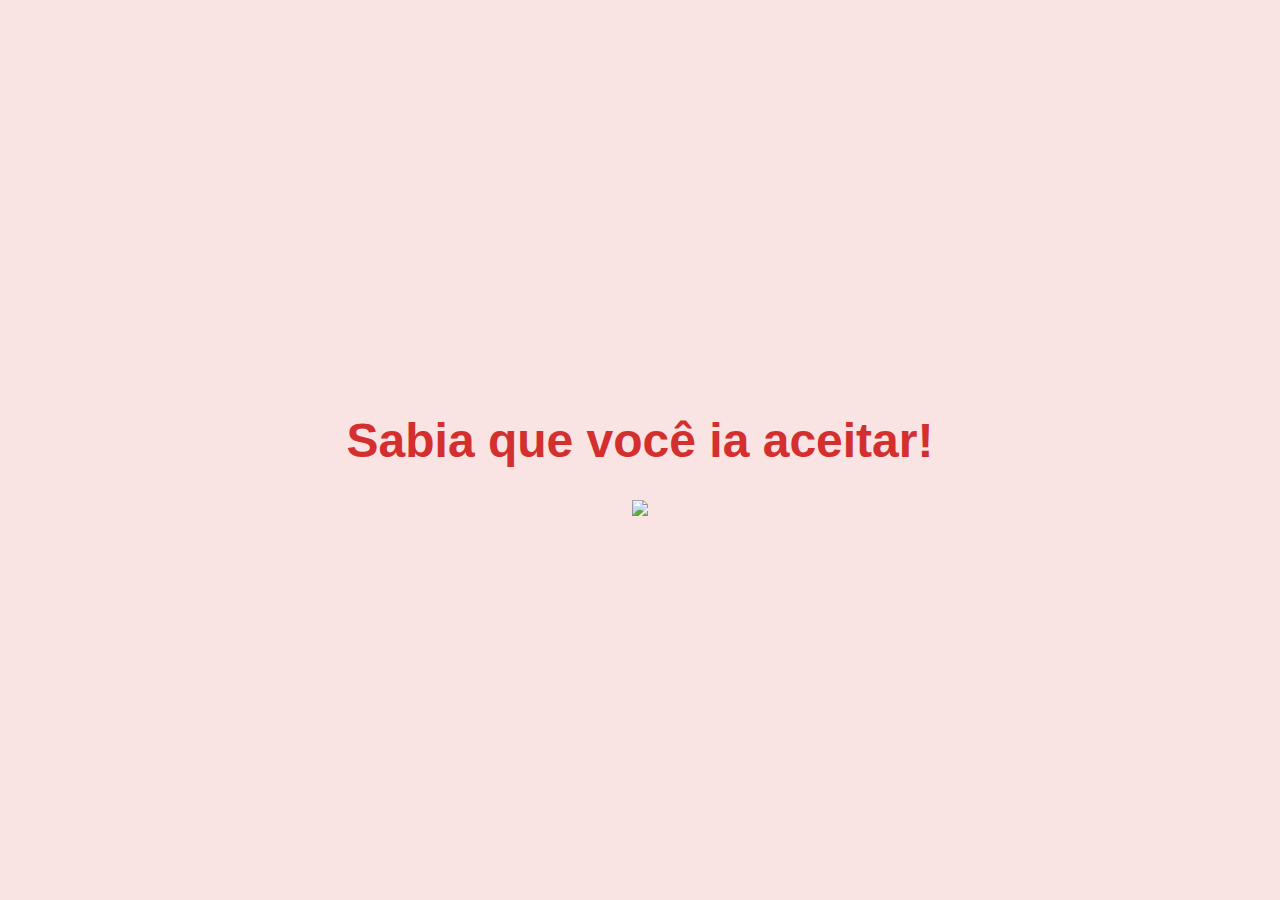
==== page1.html @ 6e7c8d65 "Primeiro commit" ====
<!DOCTYPE html>
<html lang="en">
<head>
    <meta charset="UTF-8">
    <meta name="viewport" content="width=device-width, initial-scale=1.0">
    <title>Knew you would say yes!</title>
    <link rel="stylesheet" href="./page1.css">
</head>
<body>
    <div class="container">
        <h1 class="header_text">Sabia que você ia aceitar!</h1>
        <div class="gif_container">
            <img src="https://media4.giphy.com/media/v1.Y2lkPTc5MGI3NjExMmo3c3l5ODh3ZGN6NHhhaDE2Mjg1ZjkwOXczdDFxbWM3dTBtaW9zaiZlcD12MV9pbnRlcm5hbF9naWZfYnlfaWQmY3Q9cw/9XY4f3FgFTT4QlaYqa/giphy.gif">
        </div>
    </div>
</body>
</html>
---- page1.css ----
body {
    display: flex;
    justify-content: center;
    align-items: center;
    height: 100vh;
    margin: 0;
    background-color: #f9e3e3;
    font-family: 'Arial', sans-serif;
}

.container {
    text-align: center;
}

.header_text {
    font-size: 3em;
    color: #d32f2f;
}

.gif_container img {
    width: 100%; 
    max-width: 500px; 
    height: auto; 
}
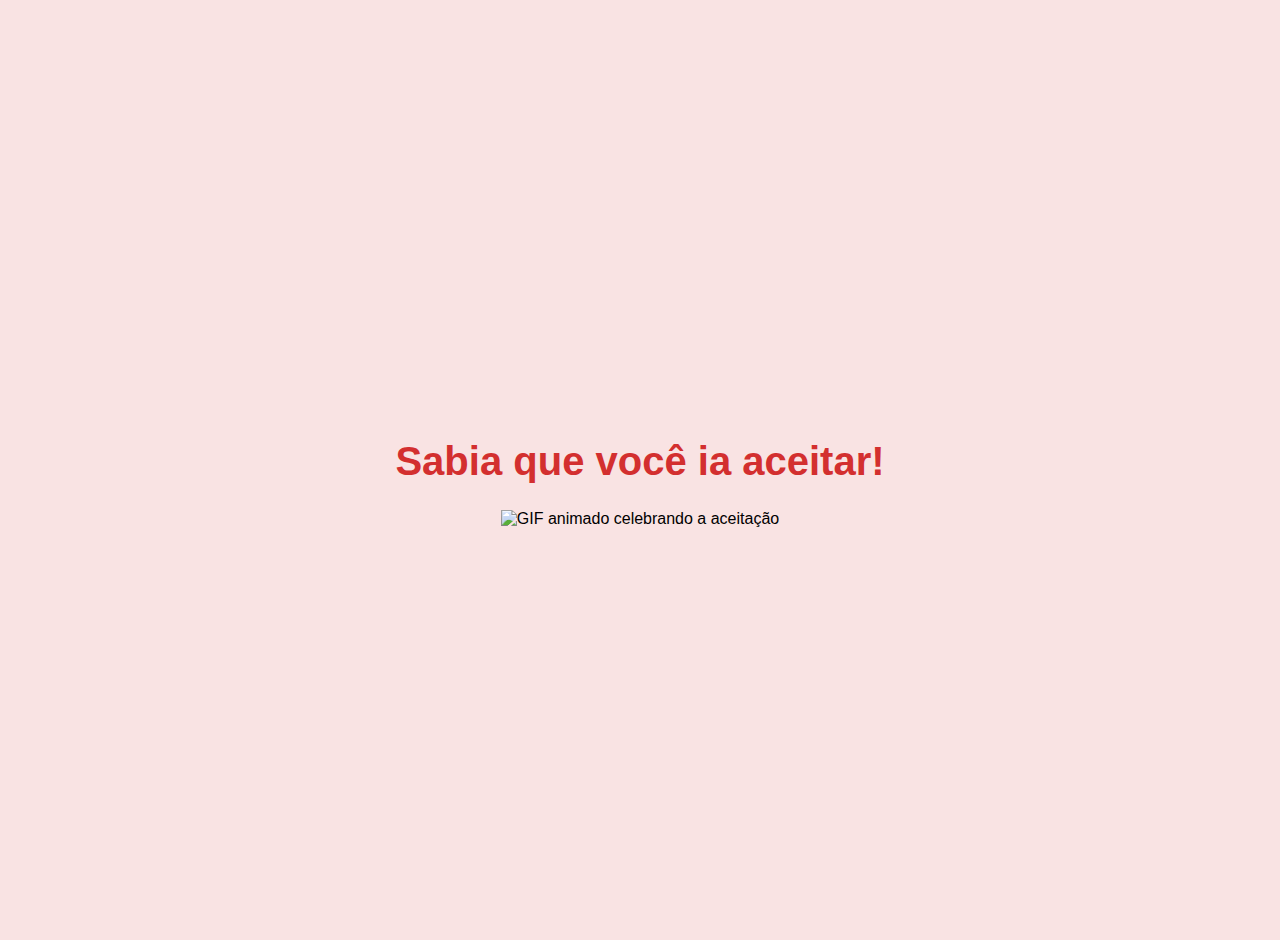
==== commit 9b6617ac: "Mensagem descrevendo as mudanças" ====
--- a/page1.html
+++ b/page1.html
@@ -4,14 +4,47 @@
     <meta charset="UTF-8">
     <meta name="viewport" content="width=device-width, initial-scale=1.0">
     <title>Knew you would say yes!</title>
-    <link rel="stylesheet" href="./page1.css">
+    <style>
+        body {
+            display: flex;
+            justify-content: center;
+            align-items: center;
+            height: 100vh;
+            margin: 0;
+            background-color: #f9e3e3;
+            font-family: 'Arial', sans-serif;
+            text-align: center;
+            padding: 20px;
+        }   
+
+        .container {
+            max-width: 90%;
+        }
+
+        .header_text {
+            font-size: 2.5em;
+            color: #d32f2f;
+        }
+
+        .gif_container img {
+            width: 100%; 
+            max-width: 400px; 
+            height: auto; 
+        }
+
+        @media (max-width: 600px) {
+            .header_text {
+                font-size: 2em;
+            }
+        }
+    </style>
 </head>
 <body>
     <div class="container">
         <h1 class="header_text">Sabia que você ia aceitar!</h1>
         <div class="gif_container">
-            <img src="https://media4.giphy.com/media/v1.Y2lkPTc5MGI3NjExMmo3c3l5ODh3ZGN6NHhhaDE2Mjg1ZjkwOXczdDFxbWM3dTBtaW9zaiZlcD12MV9pbnRlcm5hbF9naWZfYnlfaWQmY3Q9cw/9XY4f3FgFTT4QlaYqa/giphy.gif">
+            <img src="https://media4.giphy.com/media/v1.Y2lkPTc5MGI3NjExMmo3c3l5ODh3ZGN6NHhhaDE2Mjg1ZjkwOXczdDFxbWM3dTBtaW9zaiZlcD12MV9pbnRlcm5hbF9naWZfYnlfaWQmY3Q9cw/9XY4f3FgFTT4QlaYqa/giphy.gif" alt="GIF animado celebrando a aceitação">
         </div>
     </div>
 </body>
-</html>+</html>
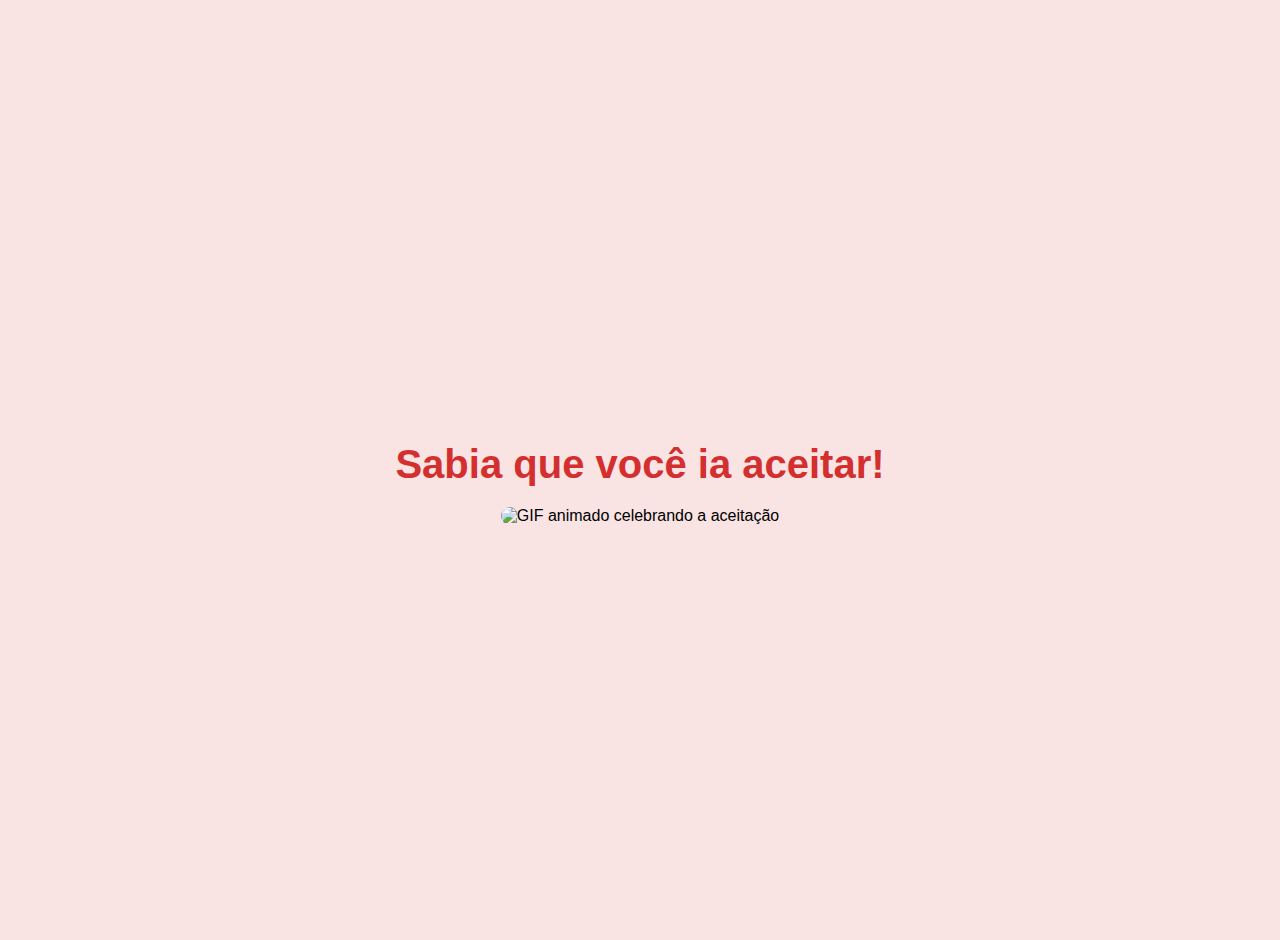
==== commit 224e4b36: "Sua mensagem de commit" ====
--- a/page1.html
+++ b/page1.html
@@ -24,17 +24,31 @@
         .header_text {
             font-size: 2.5em;
             color: #d32f2f;
+            margin-bottom: 20px;
         }
 
         .gif_container img {
             width: 100%; 
-            max-width: 400px; 
+            max-width: 350px; 
             height: auto; 
+            border-radius: 10px;
         }
 
         @media (max-width: 600px) {
             .header_text {
                 font-size: 2em;
+            }
+            .gif_container img {
+                max-width: 300px;
+            }
+        }
+
+        @media (max-width: 400px) {
+            .header_text {
+                font-size: 1.8em;
+            }
+            .gif_container img {
+                max-width: 250px;
             }
         }
     </style>
